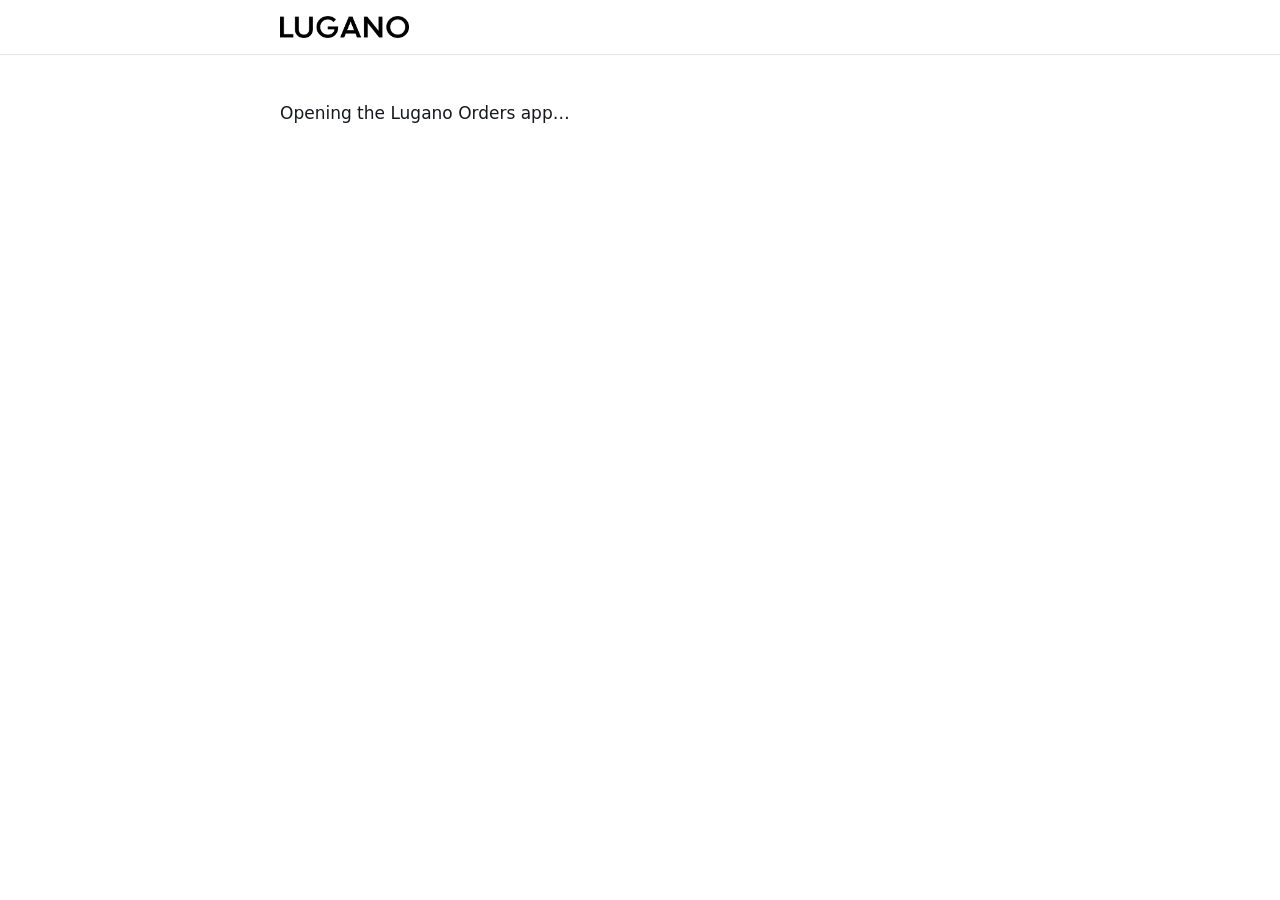
==== app/index.html @ 67d0e956 "Short links: app.lugano.in/app and app.lugano.in/<list id> open the Lugano Orders app Co-Authored-By" ====
<!DOCTYPE html>
<html lang="en">
<head>
<meta charset="utf-8">
<meta name="viewport" content="width=device-width, initial-scale=1">
<title>Lugano Orders</title>
<link rel="icon" href="/logo.png">
<link rel="stylesheet" href="/style.css">
</head>
<body>
<header><div class="bar"><a class="brand" href="/"><img src="/wordmark.png" alt="LUGANO" width="122" height="22"></a></div></header>
<main><p>Opening the Lugano Orders app…</p><noscript><p>Turn on JavaScript to open the app.</p></noscript></main>
<script src="/go.js"></script>
</body>
</html>
---- style.css ----
:root{--ink:#16181D;--muted:#5D6470;--line:#E4E6EB;--indigo:#111111;--soft:#F4F4F5}
*{box-sizing:border-box}
html,body{margin:0;background:#fff;color:var(--ink);font:17px/1.6 system-ui,-apple-system,"Segoe UI",Roboto,Arial,sans-serif;-webkit-text-size-adjust:100%}
a{color:var(--indigo)}
header{border-bottom:1px solid var(--line)}
.bar{max-width:760px;margin:0 auto;padding:16px 20px;display:flex;align-items:center;justify-content:space-between;gap:12px}
.brand{display:block;line-height:0}
.brand img{height:22px;width:auto;display:block}
nav a{color:var(--muted);text-decoration:none;font-size:15px;margin-left:16px}
nav a:hover{color:var(--ink)}
main{max-width:760px;margin:0 auto;padding:28px 20px 56px}
h1{font-size:34px;line-height:1.15;margin:8px 0 12px;letter-spacing:-.5px}
h2{font-size:21px;margin:34px 0 8px}
h3{font-size:17px;margin:22px 0 4px}
.lead{font-size:19px;color:var(--muted);margin:0 0 22px}
.cards{display:grid;grid-template-columns:repeat(auto-fit,minmax(210px,1fr));gap:12px;margin:22px 0}
.card{background:var(--soft);border-radius:14px;padding:16px 18px}
.card b{display:block;margin-bottom:4px}
.card span{color:var(--muted);font-size:15px}
.note{border-left:4px solid var(--indigo);background:#F7F7F8;padding:12px 16px;border-radius:0 10px 10px 0;margin:22px 0}
ul{padding-left:22px}
li{margin:4px 0}
.updated{color:var(--muted);font-size:14px}
footer{border-top:1px solid var(--line);color:var(--muted);font-size:14px}
footer .bar{flex-wrap:wrap}
footer a{color:var(--muted)}
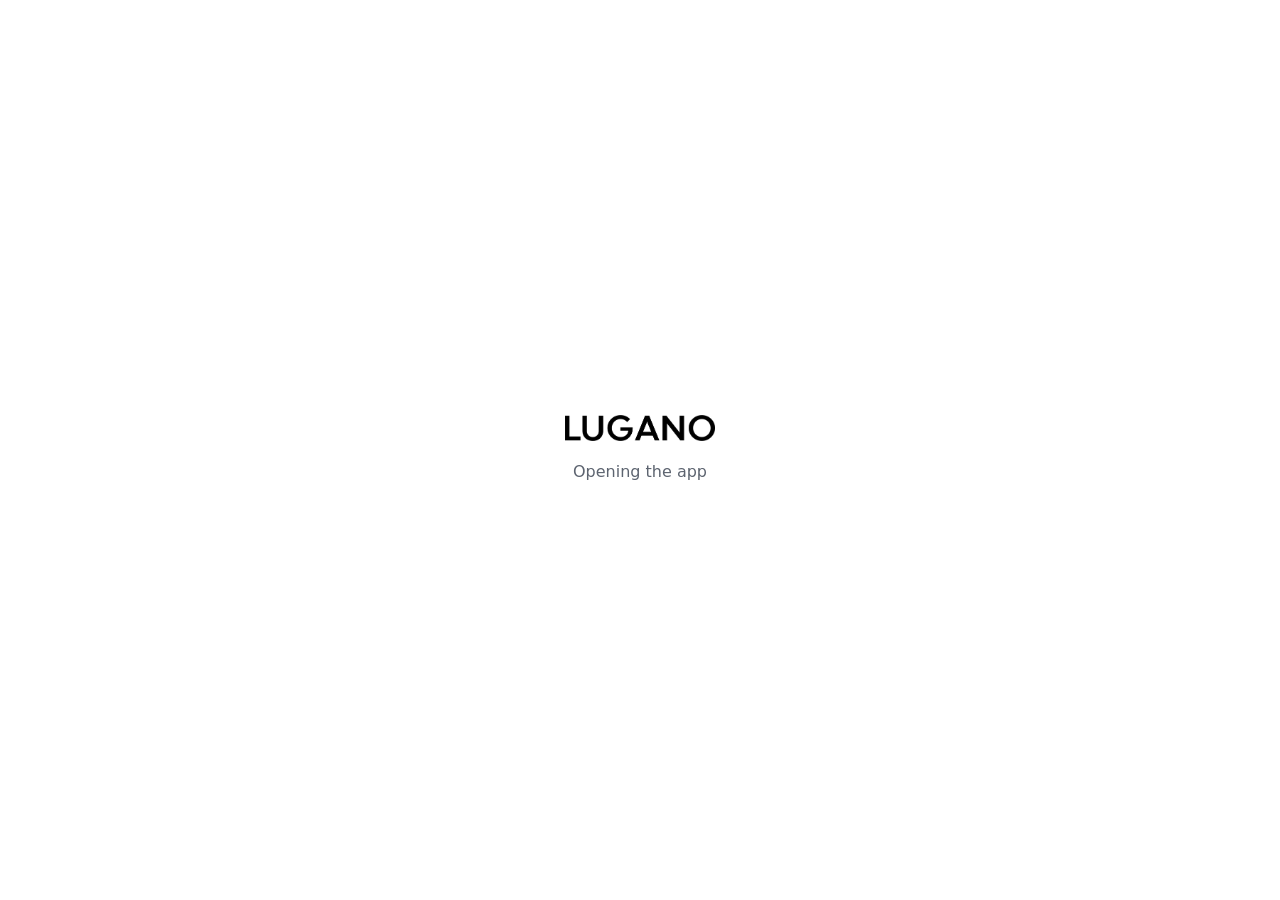
==== commit 10a2a8b1: "Installable app: app.lugano.in/app shows the Order App full screen; manifest, service worker, icons," ====
--- a/app/index.html
+++ b/app/index.html
@@ -4,12 +4,49 @@
 <meta charset="utf-8">
 <meta name="viewport" content="width=device-width, initial-scale=1">
 <title>Lugano Orders</title>
+<meta name="description" content="Lugano Orders: live stock, orders and lists.">
+<link rel="manifest" href="/manifest.webmanifest">
+<meta name="theme-color" content="#ffffff">
 <link rel="icon" href="/logo.png">
+<link rel="apple-touch-icon" href="/icons/apple-touch-icon.png">
+<meta name="apple-mobile-web-app-title" content="Lugano">
 <link rel="stylesheet" href="/style.css">
+<style>
+  html,body{height:100%;overflow:hidden}
+  body{display:flex;flex-direction:column}
+  #inst{display:flex;align-items:center;gap:10px;padding:8px 12px;background:#111827;color:#fff;font-size:15px;line-height:1.3}
+  #inst[hidden]{display:none}
+  #inst img{width:30px;height:30px;border-radius:7px;background:#fff;flex:none}
+  #inst span{flex:1}
+  #inst button{border:0;border-radius:999px;font:700 14px system-ui,sans-serif;padding:8px 14px}
+  #instGo{background:#fff;color:#111827}
+  #instNo{background:none;color:#cbd5e1;padding:8px 6px!important;font-size:18px!important}
+  #app{flex:1;width:100%;border:0;display:block;background:#fff}
+  #splash{position:fixed;inset:0;z-index:5;background:#fff;display:flex;flex-direction:column;align-items:center;justify-content:center;gap:18px;text-align:center;padding:24px}
+  #splash[hidden]{display:none}
+  #splash img{width:150px;height:auto}
+  #splash p{color:var(--muted);margin:0;font-size:16px}
+  .dots::after{content:'';animation:dots 1.4s steps(4,end) infinite}
+  @keyframes dots{0%{content:''}25%{content:'.'}50%{content:'..'}75%{content:'...'}}
+  #sharebox{position:fixed;inset:0;z-index:10;background:#fff;overflow:auto}
+  #sharebox[hidden]{display:none}
+  #sharebox main{padding-top:18px}
+  #sharebox h1{font-size:26px}
+</style>
 </head>
 <body>
-<header><div class="bar"><a class="brand" href="/"><img src="/wordmark.png" alt="LUGANO" width="122" height="22"></a></div></header>
-<main><p>Opening the Lugano Orders app…</p><noscript><p>Turn on JavaScript to open the app.</p></noscript></main>
+<div id="inst" hidden role="region" aria-label="Install the app">
+  <img src="/icons/icon-192.png" alt=""><span>Install Lugano Orders on this phone</span>
+  <button id="instGo">Install</button><button id="instNo" aria-label="Not now">✕</button>
+</div>
+<iframe id="app" title="Lugano Orders" allow="clipboard-write; web-share"></iframe>
+<div id="splash"><img src="/wordmark.png" alt="LUGANO"><p id="splashMsg" class="dots">Opening the app</p></div>
+<div id="sharebox" hidden><main id="box"></main></div>
+<noscript><p style="padding:20px">Turn on JavaScript to open the app.</p></noscript>
+<script>window.LUGANO_SHELL = true;</script>
 <script src="/go.js"></script>
+<script src="/install.js"></script>
+<script src="/share/share.js"></script>
+<script src="/app/shell.js"></script>
 </body>
 </html>
--- a/style.css
+++ b/style.css
@@ -24,3 +24,12 @@
 footer{border-top:1px solid var(--line);color:var(--muted);font-size:14px}
 footer .bar{flex-wrap:wrap}
 footer a{color:var(--muted)}
+/* share screen (share page and the installed app) */
+.big{display:block;width:100%;border:0;border-radius:14px;background:#1FA855;color:#fff;font:700 19px/1 system-ui,sans-serif;padding:18px;margin:10px 0 6px}
+.big.done{background:#DDEFE3;color:#14532D}
+.ghost{border:1px solid var(--line);background:#fff;border-radius:12px;padding:10px 16px;font-size:16px}
+.small{color:var(--muted);font-size:14px;margin:4px 0 14px}
+.thumbs{display:grid;grid-template-columns:repeat(auto-fill,minmax(96px,1fr));gap:8px;margin:12px 0}
+.thumbs img{width:100%;border-radius:8px;border:1px solid var(--line)}
+.thumbs .file{border:1px solid var(--line);border-radius:8px;padding:12px;font-size:13px;word-break:break-word}
+.sharepage h1{font-size:26px}
